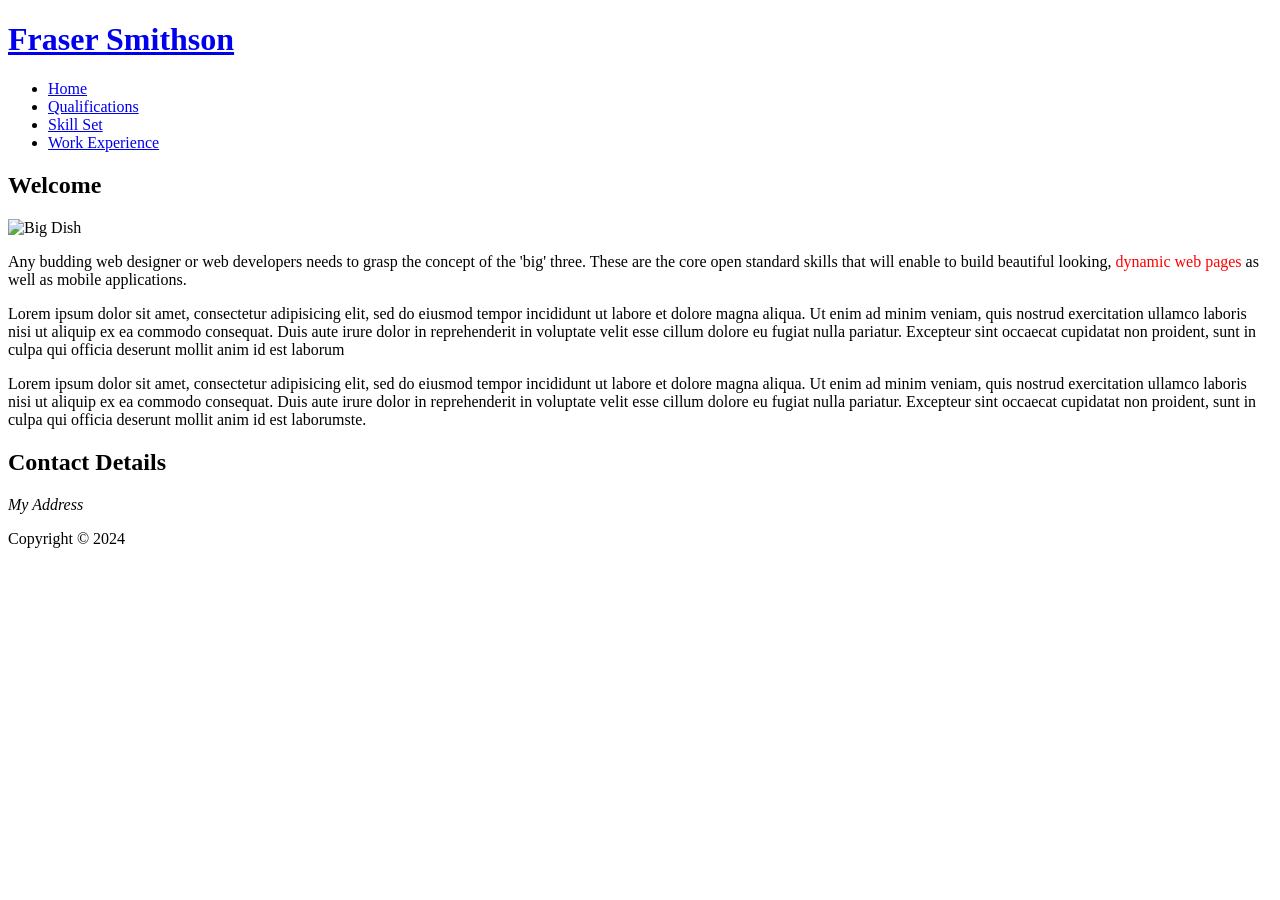
==== index.html @ 5f8acc79 "My first commir" ====
<!DOCTYPE html>
<html>
  <head>
    <meta charset="utf-8" />
    <title>Fraser Smithson :: About Me</title>
  </head>
  <body>
    <div class="container">
      <div class="header">
        <div class="logo">
          <h1><a href="#">Fraser Smithson</a></h1>
        </div>
        <nav>
          <ul>
            <li><a href="index.html">Home</a></li>
            <li><a href="qualifications.html">Qualifications</a></li>
            <li><a href="skill-set.html">Skill Set</a></li>
            <li><a href="work-experience.html">Work Experience</a></li>
          </ul>
        </nav>
      </div>
      <div class="content">
        <div class="section">
          <h2>Welcome</h2>
          <p>
            <img
              src="images/dishOne.jpg"
              alt="Big Dish"
              width="900"
              height="200"
            />
          </p>
          <p class="firstPara">
            Any budding web designer or web developers needs to grasp the
            concept of the 'big' three. These are the core open standard skills
            that will enable to build beautiful looking,
            <span style="color: #ff0000">dynamic web pages</span> as well as
            mobile applications.
          </p>
          <p>
            Lorem ipsum dolor sit amet, consectetur adipisicing elit, sed do
            eiusmod tempor incididunt ut labore et dolore magna aliqua. Ut enim
            ad minim veniam, quis nostrud exercitation ullamco laboris nisi ut
            aliquip ex ea commodo consequat. Duis aute irure dolor in
            reprehenderit in voluptate velit esse cillum dolore eu fugiat nulla
            pariatur. Excepteur sint occaecat cupidatat non proident, sunt in
            culpa qui officia deserunt mollit anim id est laborum
          </p>
          <p>
            Lorem ipsum dolor sit amet, consectetur adipisicing elit, sed do
            eiusmod tempor incididunt ut labore et dolore magna aliqua. Ut enim
            ad minim veniam, quis nostrud exercitation ullamco laboris nisi ut
            aliquip ex ea commodo consequat. Duis aute irure dolor in
            reprehenderit in voluptate velit esse cillum dolore eu fugiat nulla
            pariatur. Excepteur sint occaecat cupidatat non proident, sunt in
            culpa qui officia deserunt mollit anim id est laborumste.
          </p>
        </div>
        <div class="sidebar">
          <h2>Contact Details</h2>
          <address>My Address</address>
        </div>
      </div>
      <div id="footer">
        <p>Copyright &copy; 2024</p>
      </div>
    </div>
  </body>
</html>
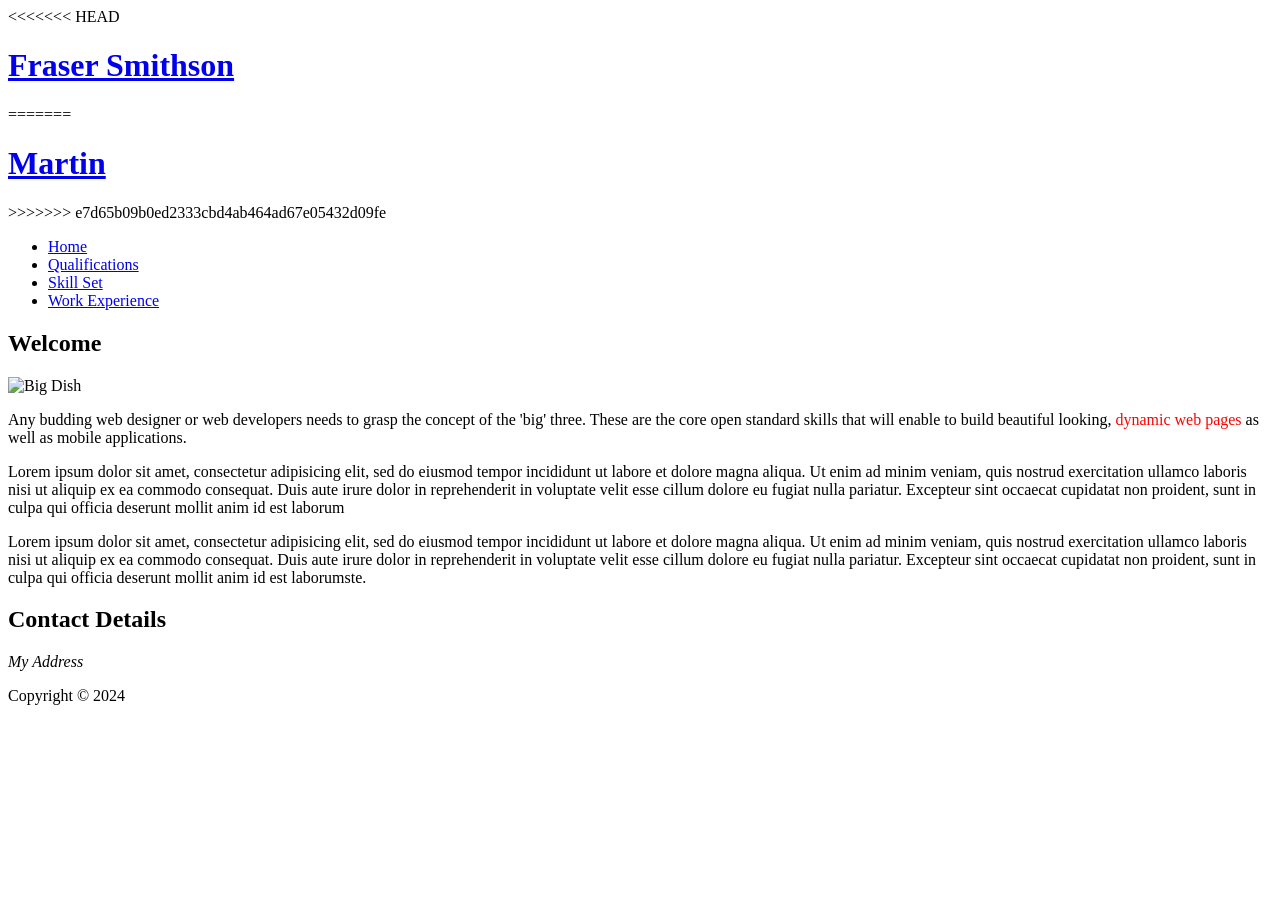
==== commit b83f64c1: "Merge branch 'main' of https://github.com/FS-jpeg/webdev-css-introduction" ====
--- a/index.html
+++ b/index.html
@@ -2,13 +2,17 @@
 <html>
   <head>
     <meta charset="utf-8" />
-    <title>Fraser Smithson :: About Me</title>
+    <title>Fraser :: About Me</title>
   </head>
   <body>
     <div class="container">
       <div class="header">
         <div class="logo">
+<<<<<<< HEAD
           <h1><a href="#">Fraser Smithson</a></h1>
+=======
+          <h1><a href="#">Martin</a></h1>
+>>>>>>> e7d65b09b0ed2333cbd4ab464ad67e05432d09fe
         </div>
         <nav>
           <ul>
@@ -34,14 +38,14 @@
             Any budding web designer or web developers needs to grasp the
             concept of the 'big' three. These are the core open standard skills
             that will enable to build beautiful looking,
-            <span style="color: #ff0000">dynamic web pages</span> as well as
+            <span style="color:#f00">dynamic web pages</span> as well as
             mobile applications.
           </p>
           <p>
             Lorem ipsum dolor sit amet, consectetur adipisicing elit, sed do
             eiusmod tempor incididunt ut labore et dolore magna aliqua. Ut enim
             ad minim veniam, quis nostrud exercitation ullamco laboris nisi ut
-            aliquip ex ea commodo consequat. Duis aute irure dolor in
+            aliquip ex ea <span>commodo consequat</span>. Duis aute irure dolor in
             reprehenderit in voluptate velit esse cillum dolore eu fugiat nulla
             pariatur. Excepteur sint occaecat cupidatat non proident, sunt in
             culpa qui officia deserunt mollit anim id est laborum
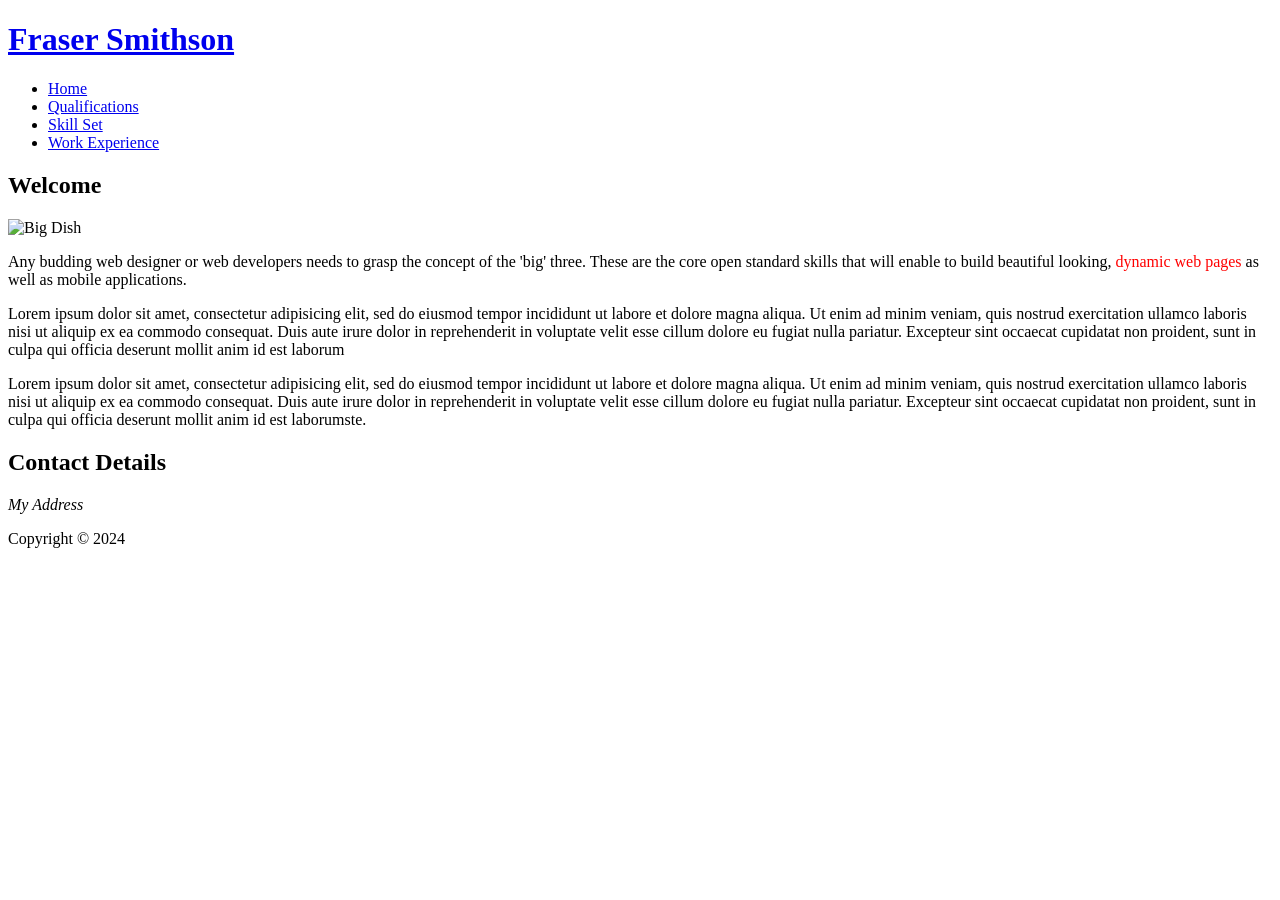
==== commit 98194dbc: "Changed title name" ====
--- a/index.html
+++ b/index.html
@@ -2,17 +2,13 @@
 <html>
   <head>
     <meta charset="utf-8" />
-    <title>Fraser :: About Me</title>
+    <title>Fraser Smithson :: About Me</title>
   </head>
   <body>
     <div class="container">
       <div class="header">
         <div class="logo">
-<<<<<<< HEAD
           <h1><a href="#">Fraser Smithson</a></h1>
-=======
-          <h1><a href="#">Martin</a></h1>
->>>>>>> e7d65b09b0ed2333cbd4ab464ad67e05432d09fe
         </div>
         <nav>
           <ul>
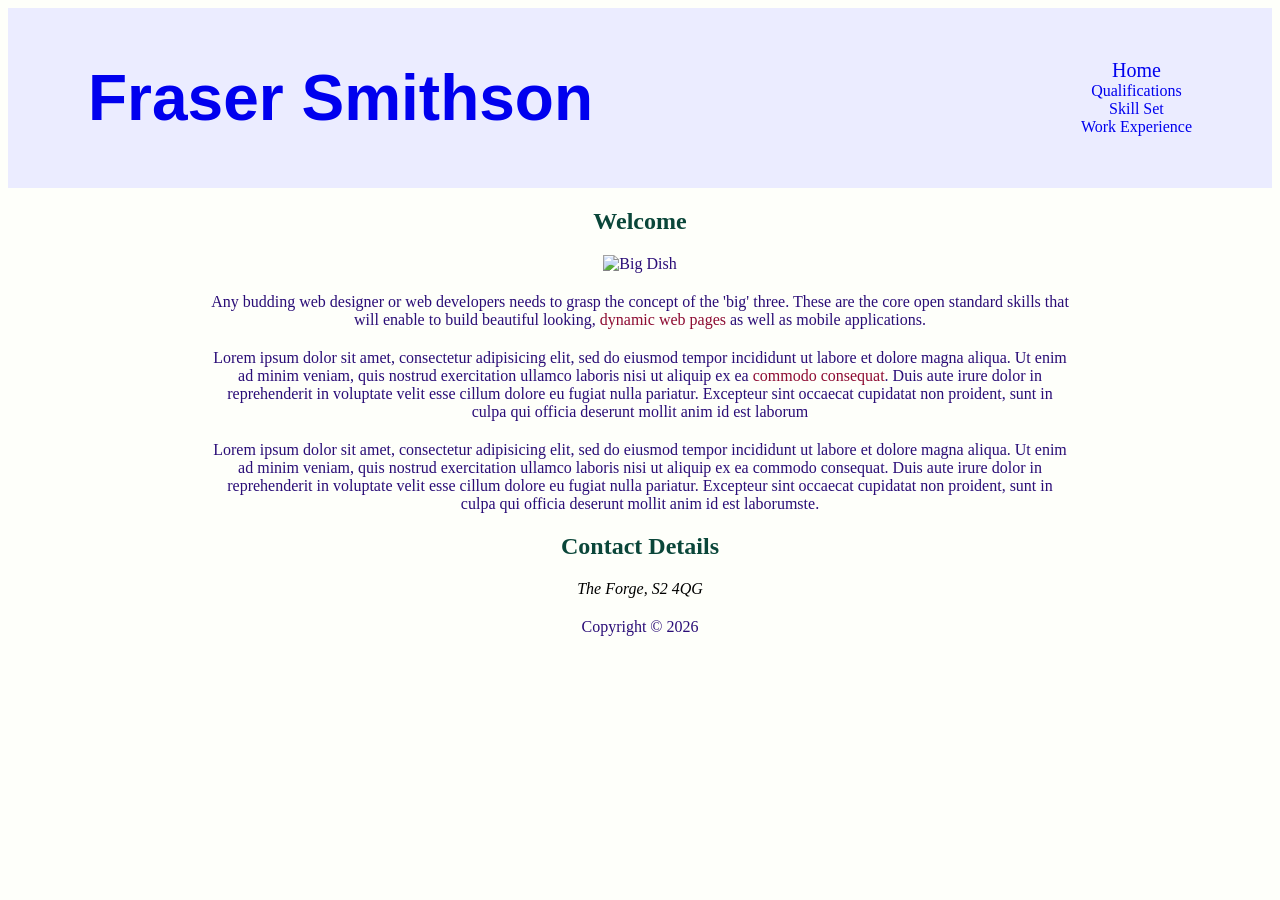
==== commit c83ac9ba: "Moved CSS to external file" ====
--- a/index.html
+++ b/index.html
@@ -3,6 +3,7 @@
   <head>
     <meta charset="utf-8" />
     <title>Fraser Smithson :: About Me</title>
+    <link rel="stylesheet" href="styles/main.css" /> 
   </head>
   <body>
     <div class="container">
@@ -12,7 +13,7 @@
         </div>
         <nav>
           <ul>
-            <li><a href="index.html">Home</a></li>
+            <li><a href="index.html" id="currentPage">Home</a></li>
             <li><a href="qualifications.html">Qualifications</a></li>
             <li><a href="skill-set.html">Skill Set</a></li>
             <li><a href="work-experience.html">Work Experience</a></li>
@@ -30,11 +31,11 @@
               height="200"
             />
           </p>
-          <p class="firstPara">
+          <p class="red">
             Any budding web designer or web developers needs to grasp the
             concept of the 'big' three. These are the core open standard skills
             that will enable to build beautiful looking,
-            <span style="color:#f00">dynamic web pages</span> as well as
+            <span>dynamic web pages</span> as well as
             mobile applications.
           </p>
           <p>
@@ -58,11 +59,11 @@
         </div>
         <div class="sidebar">
           <h2>Contact Details</h2>
-          <address>My Address</address>
+          <address>The Forge, S2 4QG</address>
         </div>
       </div>
       <div id="footer">
-        <p>Copyright &copy; 2024</p>
+        <p>Copyright &copy; 2026</p>
       </div>
     </div>
   </body>
--- a/styles/main.css
+++ b/styles/main.css
@@ -0,0 +1,63 @@
+    @import url(https://fonts.googleapis.com/css2?family=Smokum&display=swap);
+    
+    body {
+      font-family:'Times New Roman', Times, serif;
+      text-align: center;
+      background-color: #fefffa;
+    }
+
+    .header {
+        background-color: #ebecff;
+        display: flex;
+        justify-content: space-between;
+        align-items: center;
+        padding: 10px 80px;
+    }
+
+    h1 { 
+      font-family:Impact, Haettenschweiler, 'Arial Narrow Bold', sans-serif;
+      color: #3a90b8;
+      font-size: 64px;
+    }
+
+    h2 {
+      font-family:'Times New Roman', Times, serif;
+      color: #0a4639;
+    }
+    
+    span {
+      color: #8d0b32;
+    }
+
+    p {
+      color: #2a0d77;
+      margin: 20px 200px 20px 200px;
+    }
+
+    ul {
+      list-style-type: none;
+      padding: 0;
+    }
+
+    #currentPage{
+      font-size: 20px;
+    }
+
+    a:link {
+      text-decoration: none;
+    }
+
+    a:visited{
+    text-decoration:none;
+    color:#3a90b8;
+    }
+    
+    a:hover{
+        text-decoration:underline;
+        color:#f700ff;
+    }
+    
+    a:active{
+        text-decoration:underline;
+        color:#ff8000;
+    }
